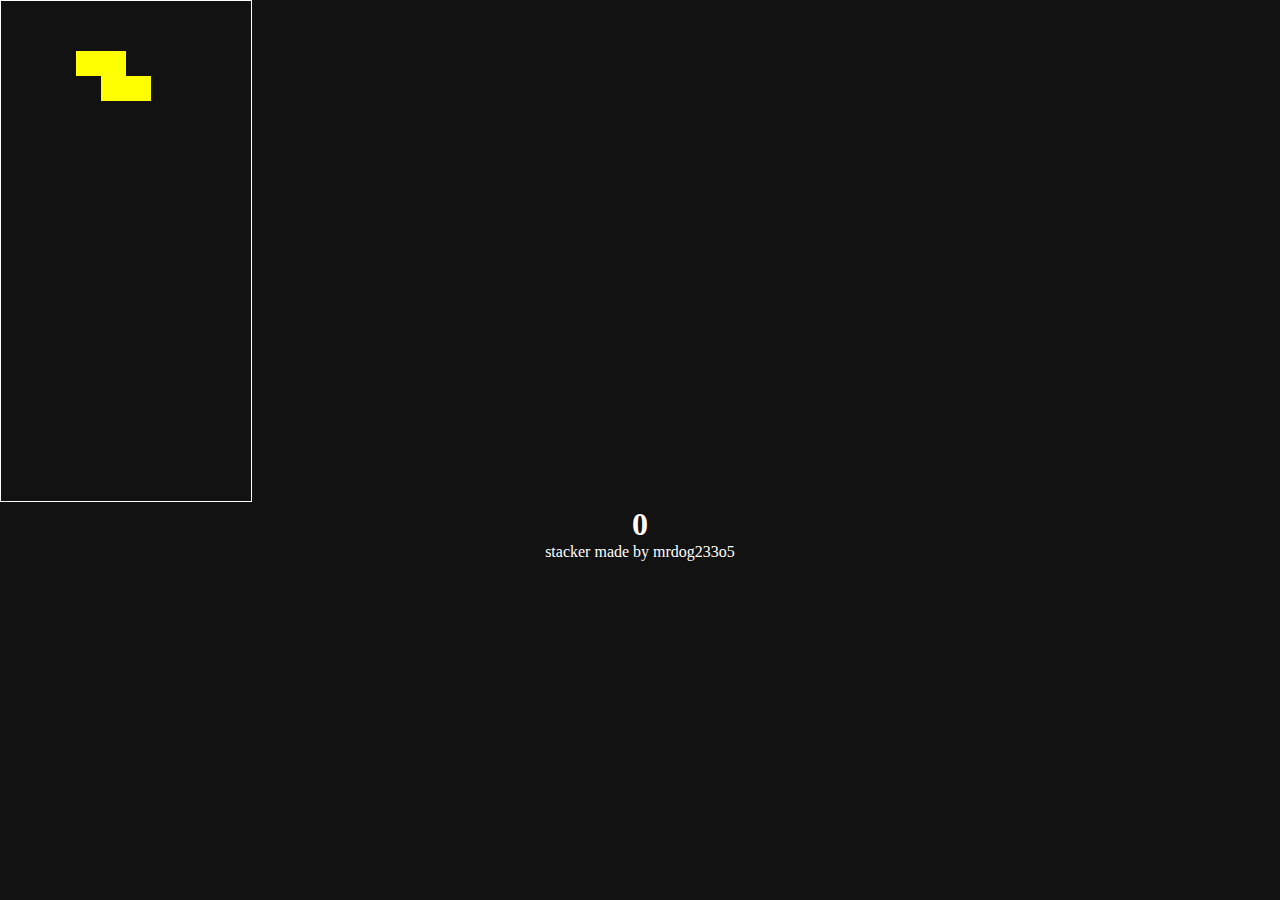
==== index.html @ ecc5c503 "added score system" ====
<!DOCTYPE html>
<html lang="en">
<head>
    <meta charset="UTF-8">
    <meta name="viewport" content="width=device-width, initial-scale=1.0">
    <script src="script.js" defer></script>
    <link rel="stylesheet" href="style.css">
</head>
<body>
    <canvas id="game" width="250" height="500"></canvas>
    <div id="center">
        <h1 id="score">0</h1>
        <p id="credits">stacker made by mrdog233o5</p>
    </div>
</body>
</html>
---- style.css ----
* {
    margin: 0;
    padding: 0;
    color: #FFFFFF;
}

body {
    background: #121212;
}

#game {
    border:1px solid #FFFFFF;
}

#center {
    width: 100%;
    display: flex;
    align-items: center;
    flex-direction: column;
    color: #FFFFFF;
}
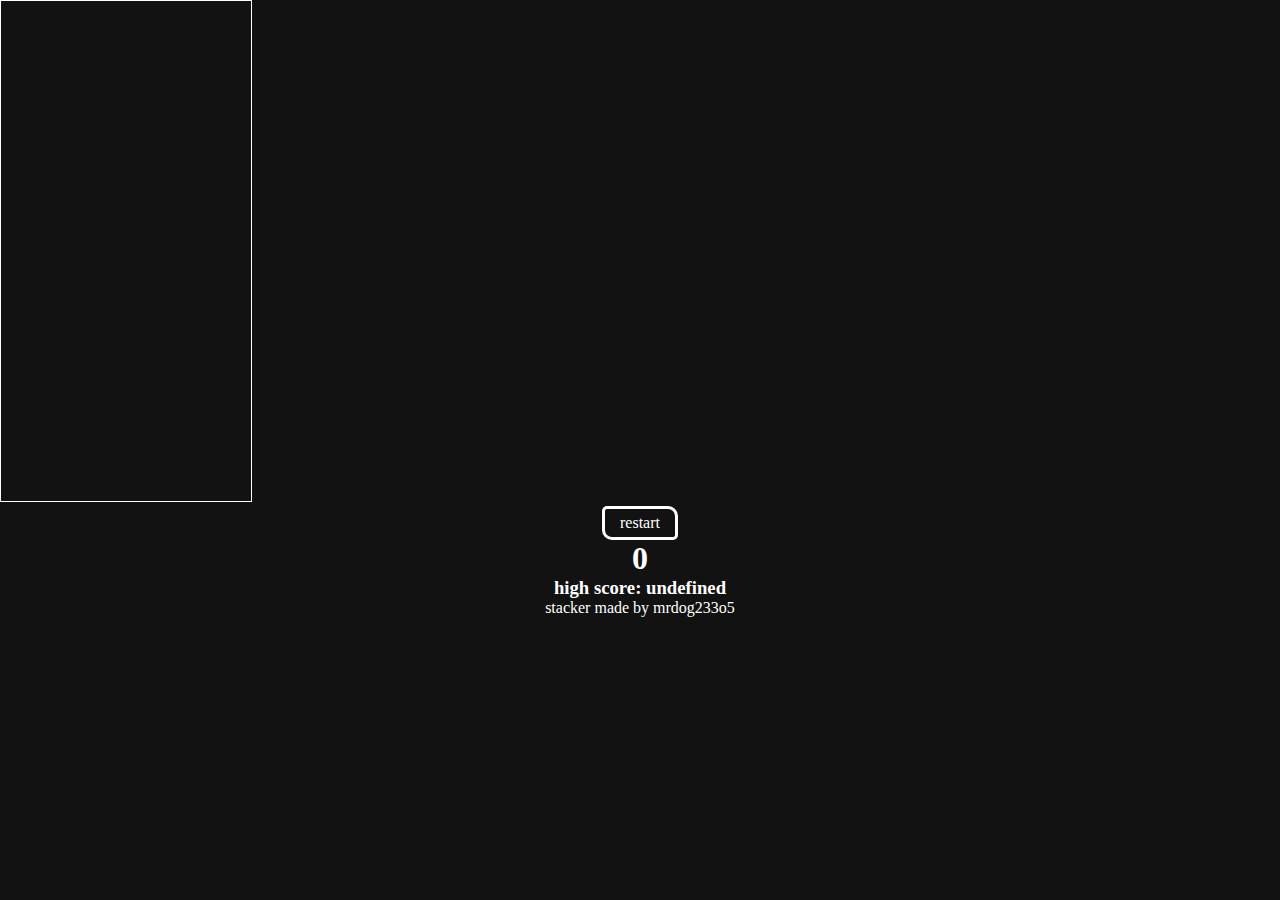
==== commit 5234fb21: "reset button completed" ====
--- a/index.html
+++ b/index.html
@@ -9,7 +9,9 @@
 <body>
     <canvas id="game" width="250" height="500"></canvas>
     <div id="center">
+        <div id="restart">restart</div>
         <h1 id="score">0</h1>
+        <h3 id="highscore"></h3>
         <p id="credits">stacker made by mrdog233o5</p>
     </div>
 </body>
--- a/style.css
+++ b/style.css
@@ -19,3 +19,17 @@
     flex-direction: column;
     color: #FFFFFF;
 }
+
+#restart {
+    cursor: pointer;
+    color: #FFFFFF;
+    background: none;
+    border: #FFFFFF solid;
+    padding: 5px 15px;
+    border-radius: 5px 10px;
+    transition: background 0.5s;
+}
+
+#restart:hover {
+    background: #636363;
+}